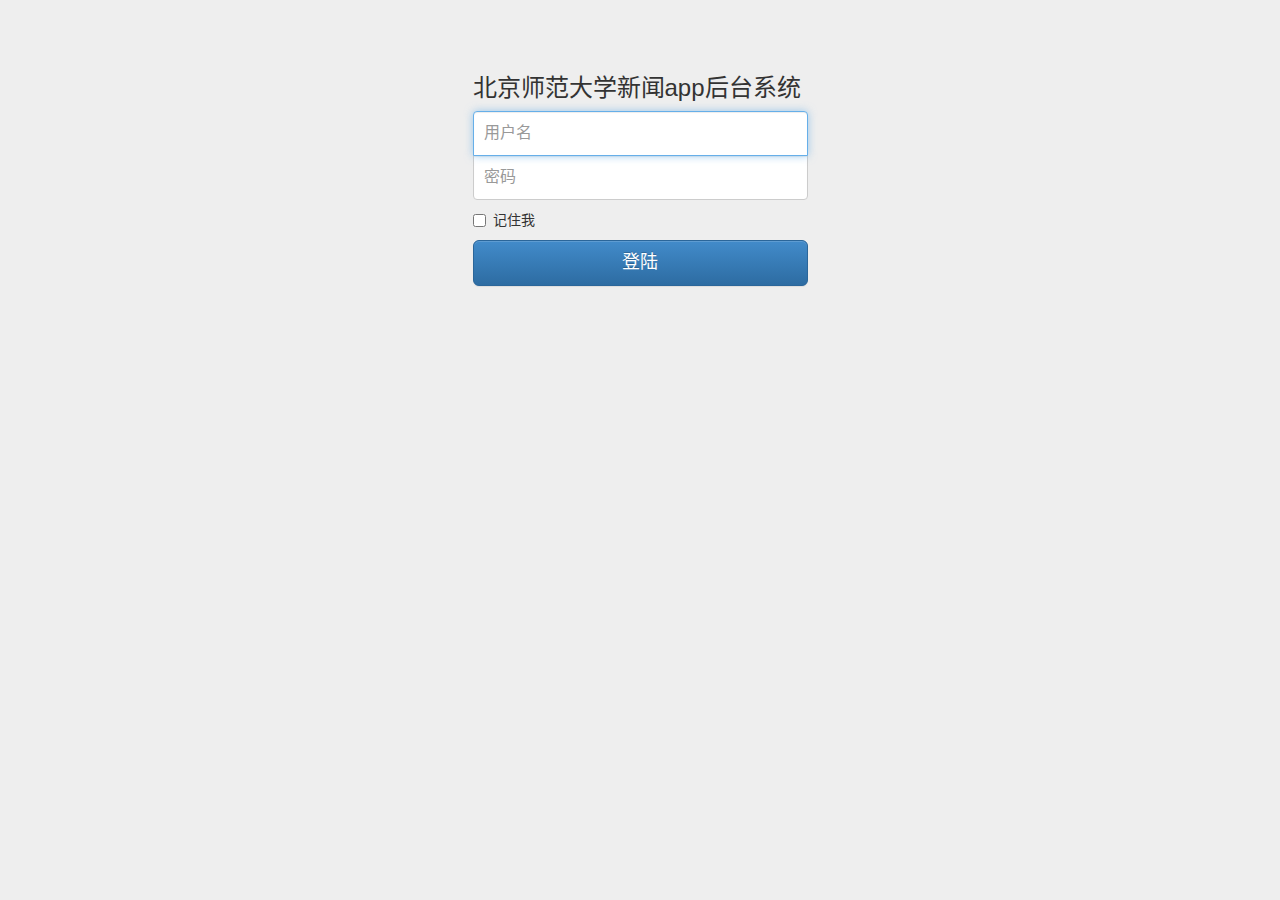
==== BnuNewsAppServer/BnuNewsAppServer/static/admin/index.html @ 01814c36 "admin" ====
<!DOCTYPE html>
<html lang="zh-cn">
<head>
    <meta charset="utf-8">
    <meta http-equiv="X-UA-Compatible" content="IE=edge">
    <meta name="viewport" content="width=device-width, initial-scale=1.0">
    <title>列表-北京师范大学新闻app后台系统</title>
    <link href="css/bootstrap.css" rel="stylesheet">
    <link href="css/bootstrap-theme.css" rel="stylesheet">
    <link href="css/list.css" rel="stylesheet">
</head>

<body>
<div class="container">

    <button type="button" class="btn btn-lg btn-primary">+ 新建</button>

    <div id="main">

    </div>
</div>

<script src="js/jquery.min.js"></script>
<script src="js/jquery.cookie.js"></script>
<script src="js/bootstrap.min.js"></script>
<script src="js/sammy.min.js" type="text/javascript" charset="utf-8"></script>
<script src="js/ejs.min.js" type="text/javascript" charset="utf-8"></script>
<script src="js/sammy.ejs.min.js" type="text/javascript" charset="utf-8"></script>
<script src="js/date.format.js"></script>
<script src="js/list.js"></script>
</body>
</html>
---- BnuNewsAppServer/BnuNewsAppServer/static/admin/css/list.css ----
body {
    padding-top: 40px;
    padding-bottom: 40px;
    background-color: #eee;
}

.list-group {
    margin-top:20px;
}

.no {
    display: inline-block;
    min-width: 10px;
    padding: 3px 7px;
    font-size: 12px;
    font-weight: bold;
    line-height: 1;
    color: #fff;
    text-align: center;
    white-space: nowrap;
    vertical-align: baseline;
    background-color: #999;
    border-radius: 10px;
}


.time {
    position: relative;
}

.time div {
    position: absolute;
    z-index: 9;
}

.list-group-item > span {
    margin-right:10px;
}

.pagination {
    margin: 0;
}
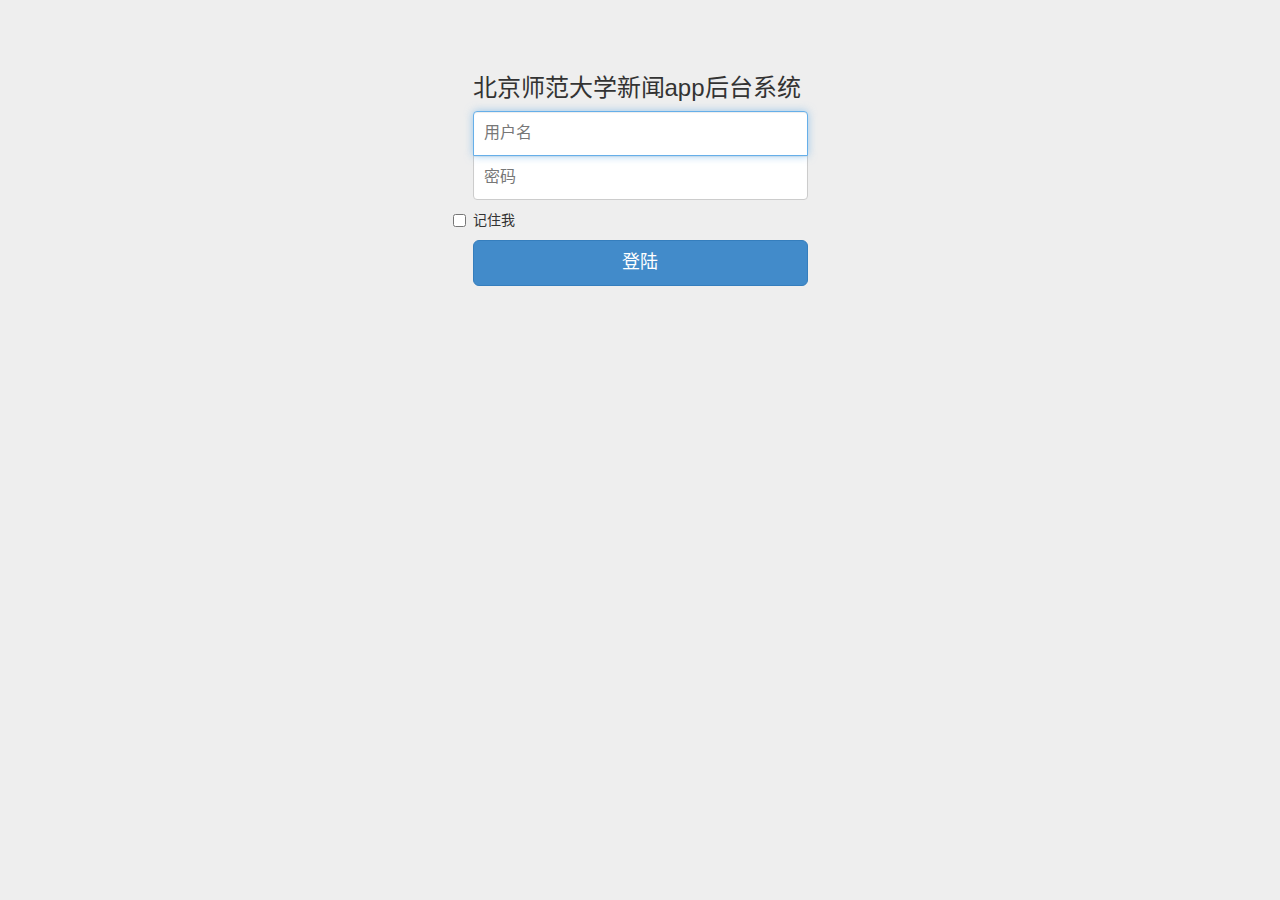
==== commit 7982c43c: "admin" ====
--- a/BnuNewsAppServer/BnuNewsAppServer/static/admin/index.html
+++ b/BnuNewsAppServer/BnuNewsAppServer/static/admin/index.html
@@ -4,21 +4,29 @@
     <meta charset="utf-8">
     <meta http-equiv="X-UA-Compatible" content="IE=edge">
     <meta name="viewport" content="width=device-width, initial-scale=1.0">
-    <title>列表-北京师范大学新闻app后台系统</title>
+    <title>新闻管理-北京师范大学新闻app后台系统</title>
     <link href="css/bootstrap.css" rel="stylesheet">
-    <link href="css/bootstrap-theme.css" rel="stylesheet">
+    <!--link href="css/bootstrap-theme.css" rel="stylesheet"-->
     <link href="css/list.css" rel="stylesheet">
 </head>
 
 <body>
-<div class="container">
 
-    <button type="button" class="btn btn-lg btn-primary">+ 新建</button>
-
-    <div id="main">
-
-    </div>
+<div class="col-md-3">
+    <ul class="list-group">
+        <li class="list-group-item">
+            <h2>北京师范大学新闻APP后台导航</h2>
+        </li>
+        <li class="list-group-item">
+            <a href="detail.html#" type="button" class="btn btn-lg btn-default btn-nav">新闻发布</a>
+            <button type="button" class="btn btn-lg btn-default active btn-nav">新闻管理</button>
+        </li>
+        <li class="list-group-item">
+            <a href="user.html#" type="button" class="btn btn-lg btn-default btn-nav">用户管理</a>
+        </li>
+    </ul>
 </div>
+<div id="main" class="col-md-9"></div>
 
 <script src="js/jquery.min.js"></script>
 <script src="js/jquery.cookie.js"></script>
--- a/BnuNewsAppServer/BnuNewsAppServer/static/admin/css/list.css
+++ b/BnuNewsAppServer/BnuNewsAppServer/static/admin/css/list.css
@@ -1,11 +1,23 @@
 body {
-    padding-top: 40px;
-    padding-bottom: 40px;
     background-color: #eee;
+}
+
+.btn-nav {
+    margin: 8px 5px;
+    width: 172px;
+}
+
+.list-table {
+    margin-top:20px;
+    background-color: #ffffff;
 }
 
 .list-group {
     margin-top:20px;
+}
+
+.r-align {
+    text-align: right;
 }
 
 .no {
@@ -39,5 +51,6 @@
 
 .pagination {
     margin: 0;
+    margin-bottom: 20px;
 }
 
